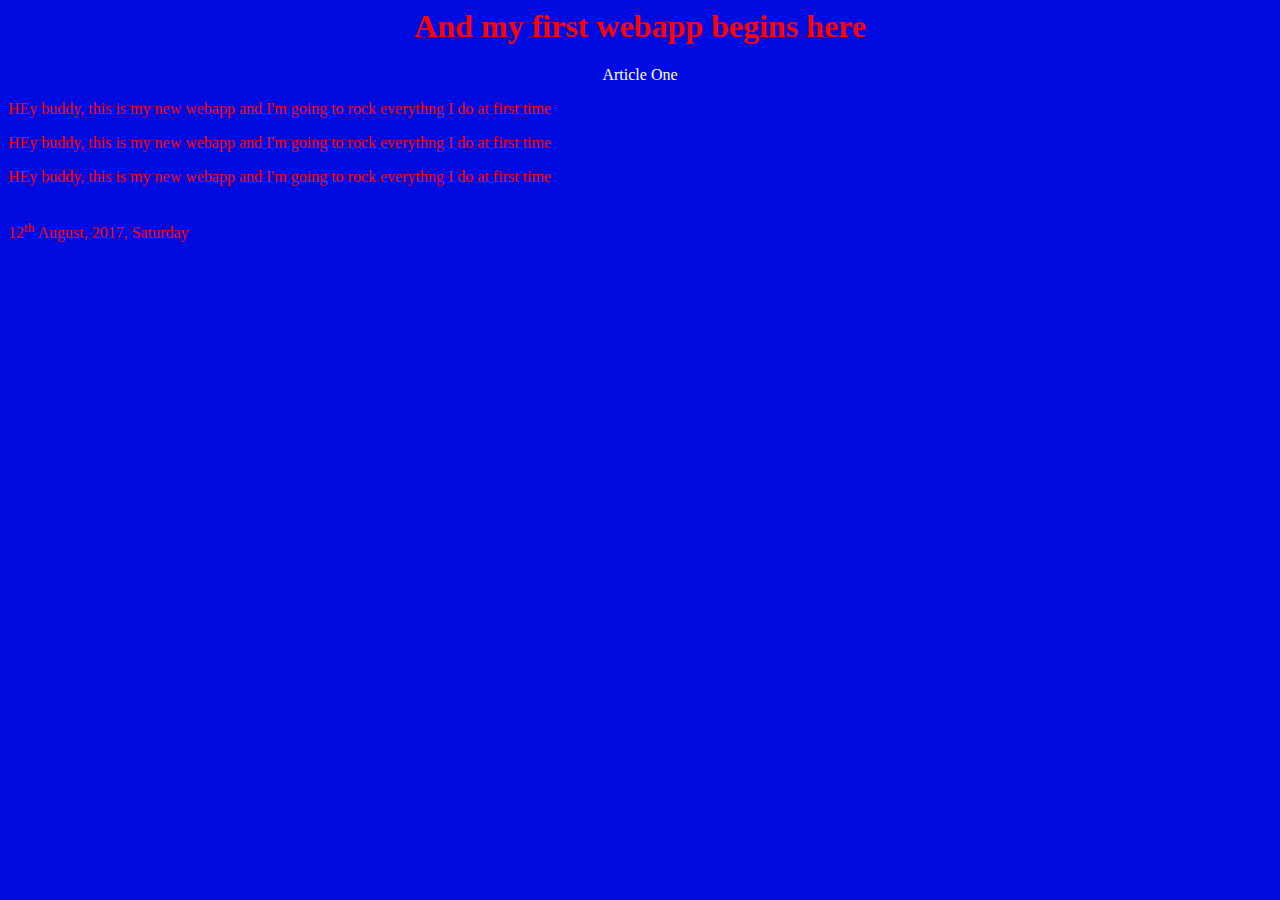
==== ui/article-one.html @ 239b3b96 "Rename artilce-one.html to article-one.html" ====
<html>
    <head><title>Webcentre- No.1 destination fro everything about web</title></head>
    <body bgcolor='light blue' text='red'>
        <h1 align='center'>And my first webapp begins here
        </h1>
        <p align='center'><font color='white'>Article One</font></p>
        <p align='justify'>
            HEy buddy, this is my new webapp and I'm going to rock everythng I do at first time
        </p>
         <p align='justify'>
            HEy buddy, this is my new webapp and I'm going to rock everythng I do at first time
        </p>
         <p align='justify'>
            HEy buddy, this is my new webapp and I'm going to rock everythng I do at first time
        </p>
        <br>
        <div>
            12<sup>th</sup>  August, 2017, Saturday
        </div>
    </body>
</html>
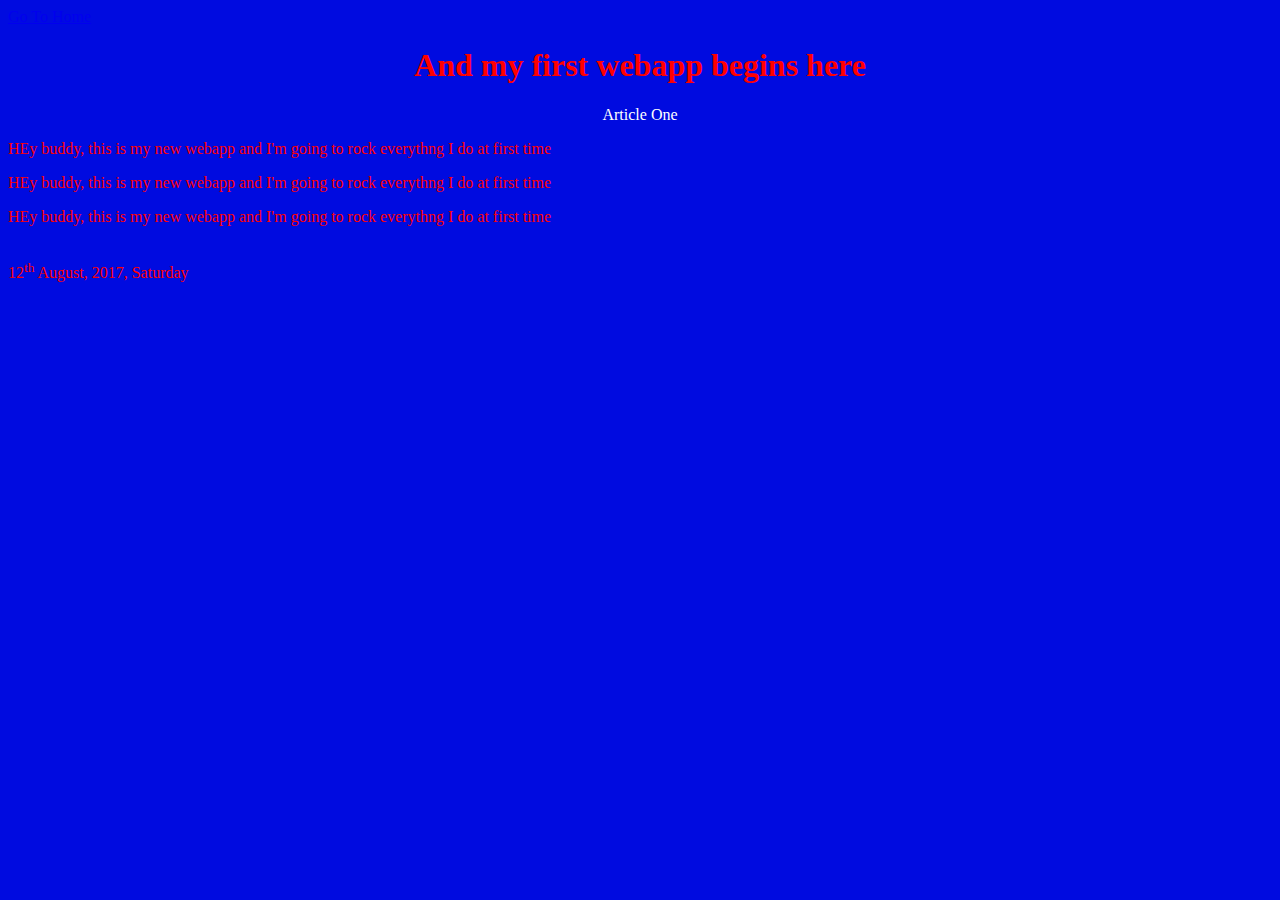
==== commit 962997e6: "[imad-console] Updates ui/article-one.html" ====
--- a/ui/article-one.html
+++ b/ui/article-one.html
@@ -1,6 +1,7 @@
 <html>
     <head><title>Webcentre- No.1 destination fro everything about web</title></head>
     <body bgcolor='light blue' text='red'>
+        <a href='/'>Go To Home</a>
         <h1 align='center'>And my first webapp begins here
         </h1>
         <p align='center'><font color='white'>Article One</font></p>
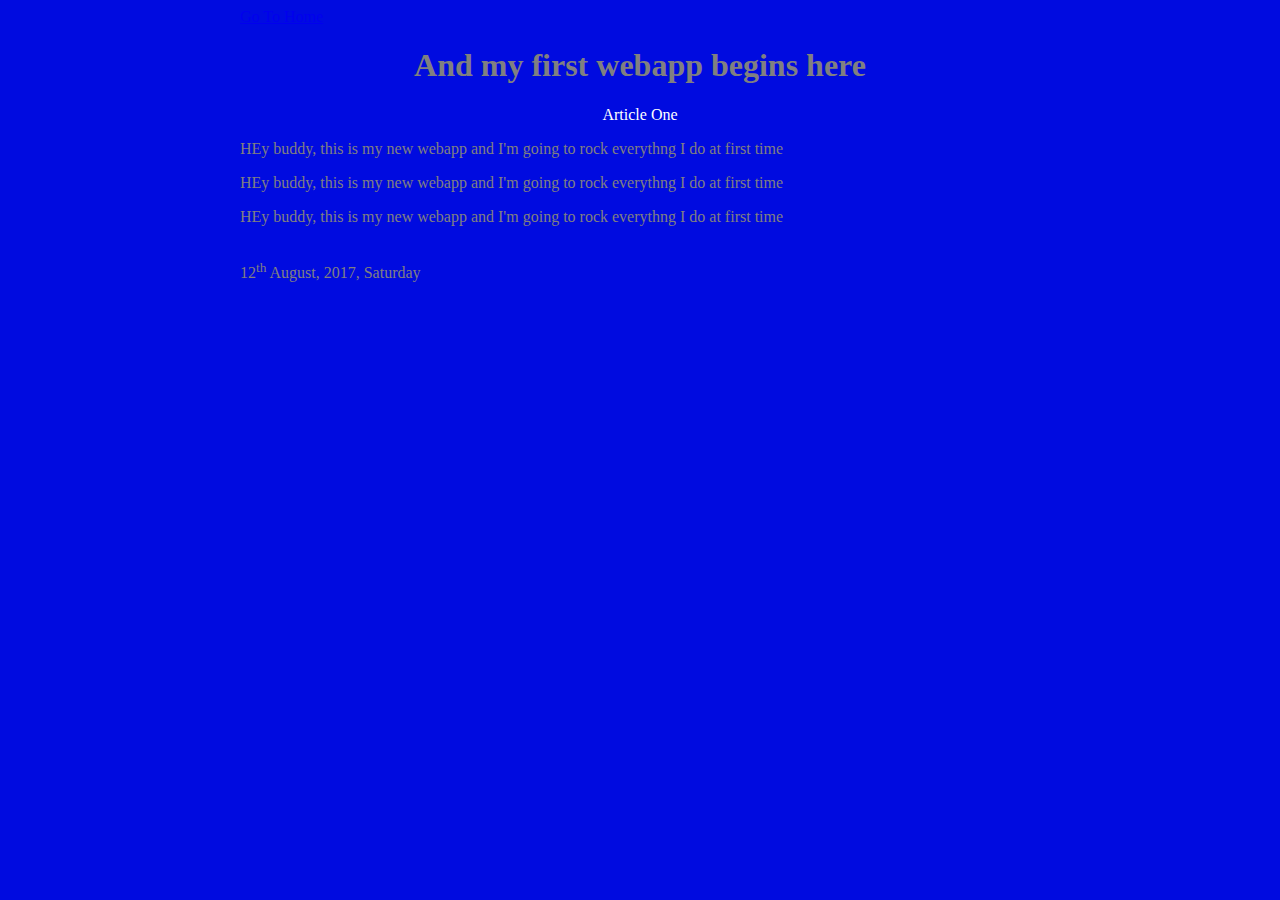
==== commit 2629b058: "[imad-console] Updates ui/article-one.html" ====
--- a/ui/article-one.html
+++ b/ui/article-one.html
@@ -1,6 +1,18 @@
 <html>
-    <head><title>Webcentre- No.1 destination fro everything about web</title></head>
+    <head>
+    <title>Webcentre- No.1 destination fro everything about web
+    </title>
+    <style>
+        .container{
+            max-width: 800px;
+            margin: 0 auto;
+            color: grey;
+            font-family: verdana;
+        }
+    </style>
+    </head>
     <body bgcolor='light blue' text='red'>
+        <div class='container'>
         <a href='/'>Go To Home</a>
         <h1 align='center'>And my first webapp begins here
         </h1>
@@ -18,5 +30,6 @@
         <div>
             12<sup>th</sup>  August, 2017, Saturday
         </div>
+        </div>
     </body>
 </html>
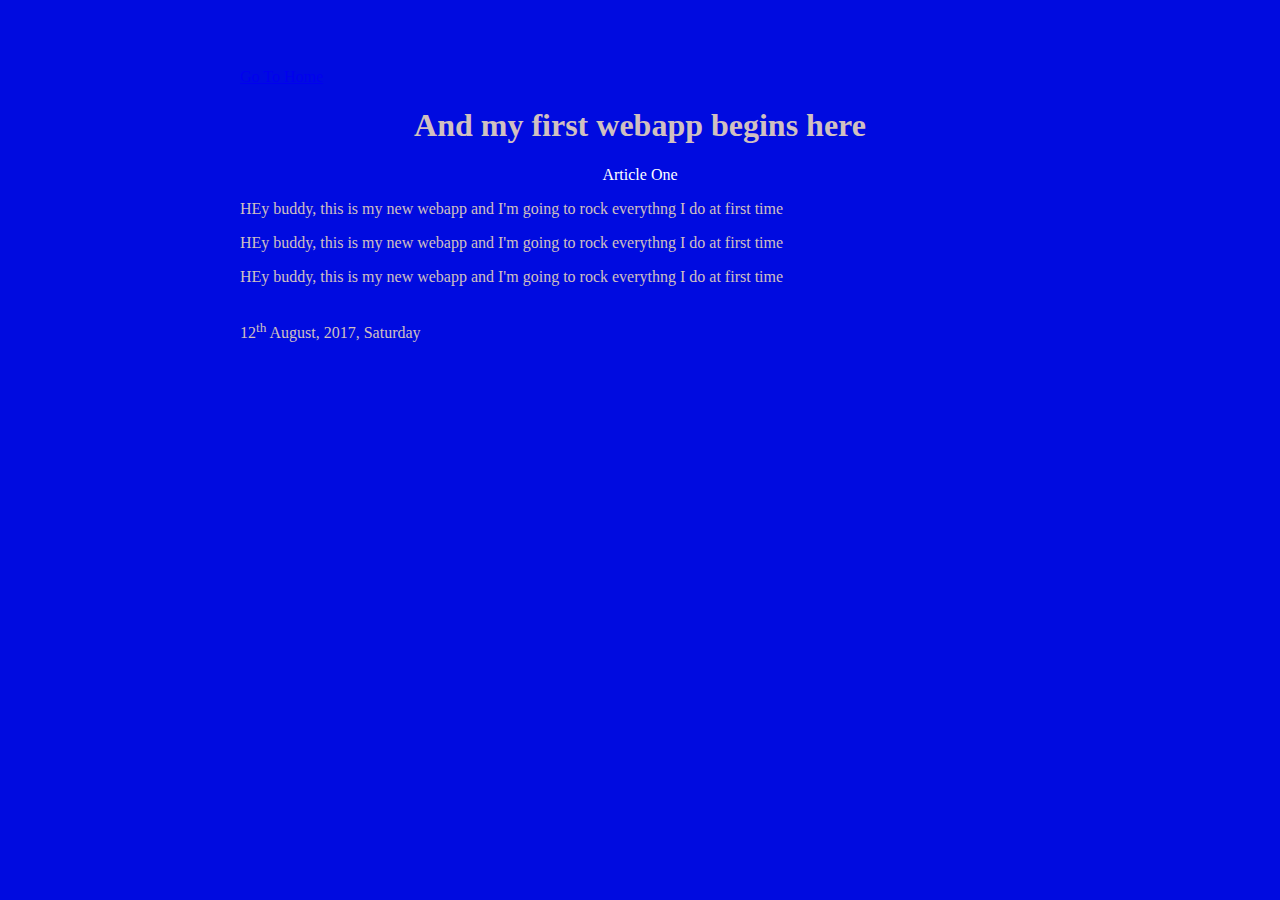
==== commit 0e0cd93c: "[imad-console] Updates ui/article-one.html" ====
--- a/ui/article-one.html
+++ b/ui/article-one.html
@@ -4,10 +4,13 @@
     </title>
     <style>
         .container{
-            max-width: 800px;
-            margin: 0 auto;
-            color: grey;
-            font-family: verdana;
+                max-width: 800px;
+                margin: 0 auto;
+                color: #d0c0c0;
+                font-family: verdana;
+                padding-top: 60px;
+                padding-left: 70px;
+                padding-right: 70px;
         }
     </style>
     </head>
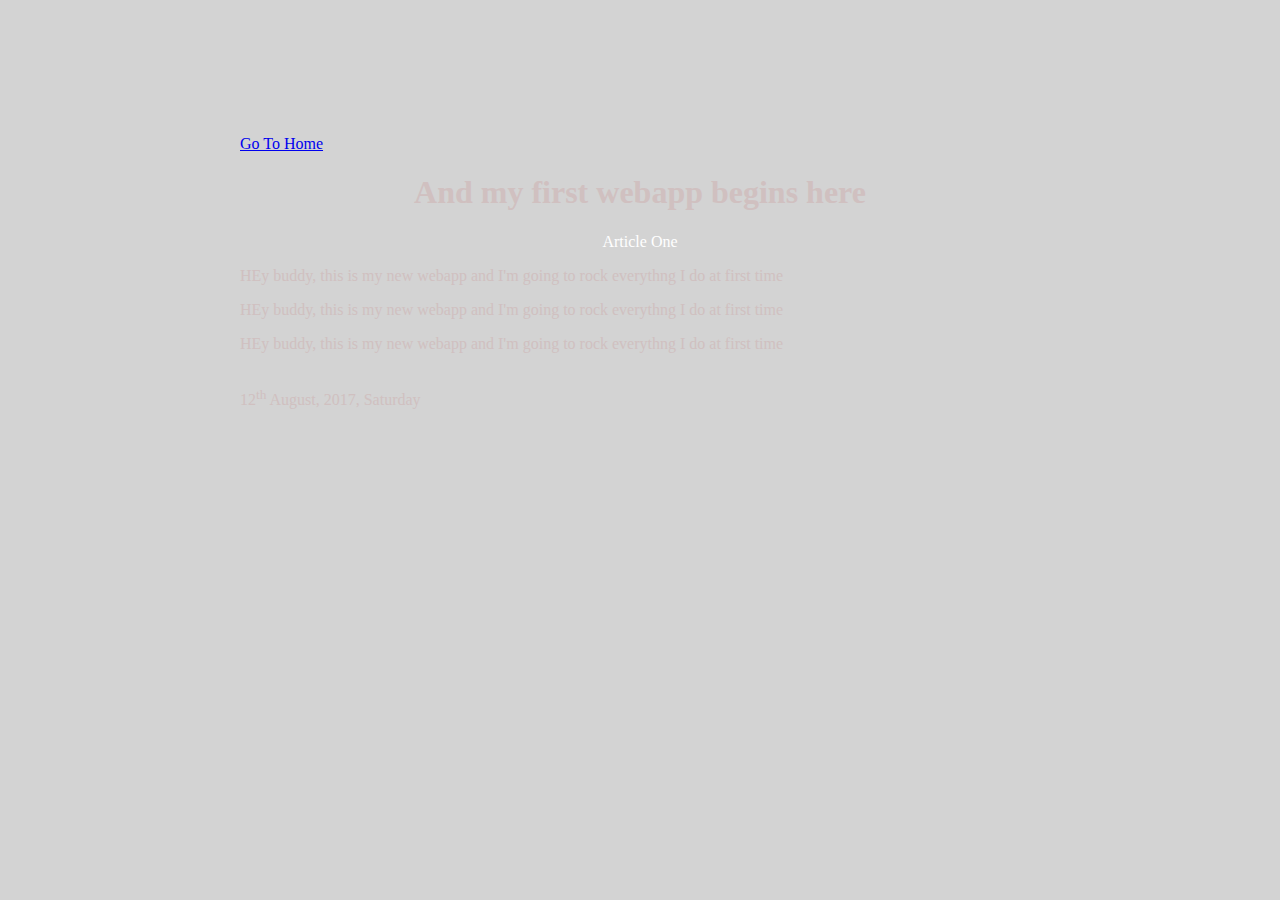
==== commit d728bb8b: "[imad-console] Updates ui/article-one.html" ====
--- a/ui/article-one.html
+++ b/ui/article-one.html
@@ -2,17 +2,7 @@
     <head>
     <title>Webcentre- No.1 destination fro everything about web
     </title>
-    <style>
-        .container{
-                max-width: 800px;
-                margin: 0 auto;
-                color: #d0c0c0;
-                font-family: verdana;
-                padding-top: 60px;
-                padding-left: 70px;
-                padding-right: 70px;
-        }
-    </style>
+     <link href="/ui/style.css" rel="stylesheet" />
     </head>
     <body bgcolor='light blue' text='red'>
         <div class='container'>
--- a/ui/style.css
+++ b/ui/style.css
@@ -0,0 +1,30 @@
+body {
+    font-family: sans-serif;
+    background-color: lightgrey;
+    margin-top: 75px;
+}
+
+.center {
+    text-align: center;
+}
+
+.text-big {
+    font-size: 300%;
+}
+
+.bold {
+    font-weight: bold;
+}
+
+.img-medium {
+    height: 200px;
+}
+  .container{
+            max-width: 800px;
+            margin: 0 auto;
+            color: #d0c0c0;
+            font-family: verdana;
+            padding-top: 60px;
+            padding-left: 70px;
+            padding-right: 70px;
+    }
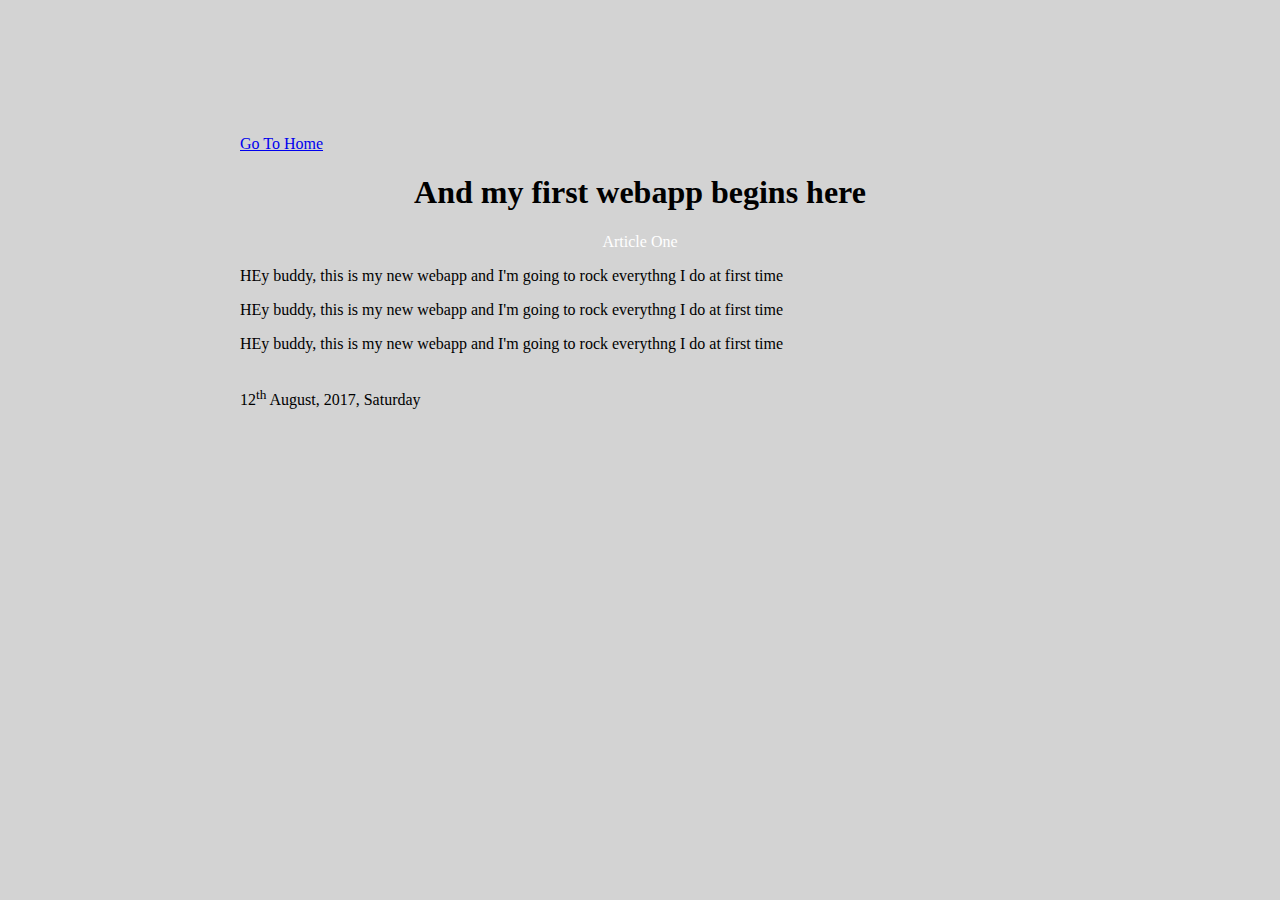
==== commit 7d1cadef: "[imad-console] Updates ui/article-one.html" ====
--- a/ui/article-one.html
+++ b/ui/article-one.html
@@ -1,8 +1,8 @@
 <html>
     <head>
-    <title>Webcentre- No.1 destination fro everything about web
+    <title>Webcentre- No.1 destination for everything about web
     </title>
-     <link href="/ui/style.css" rel="stylesheet" />
+        <link href="/ui/style.css" rel="stylesheet" />
     </head>
     <body bgcolor='light blue' text='red'>
         <div class='container'>
--- a/ui/style.css
+++ b/ui/style.css
@@ -22,7 +22,7 @@
   .container{
             max-width: 800px;
             margin: 0 auto;
-            color: #d0c0c0;
+            color: black;
             font-family: verdana;
             padding-top: 60px;
             padding-left: 70px;
